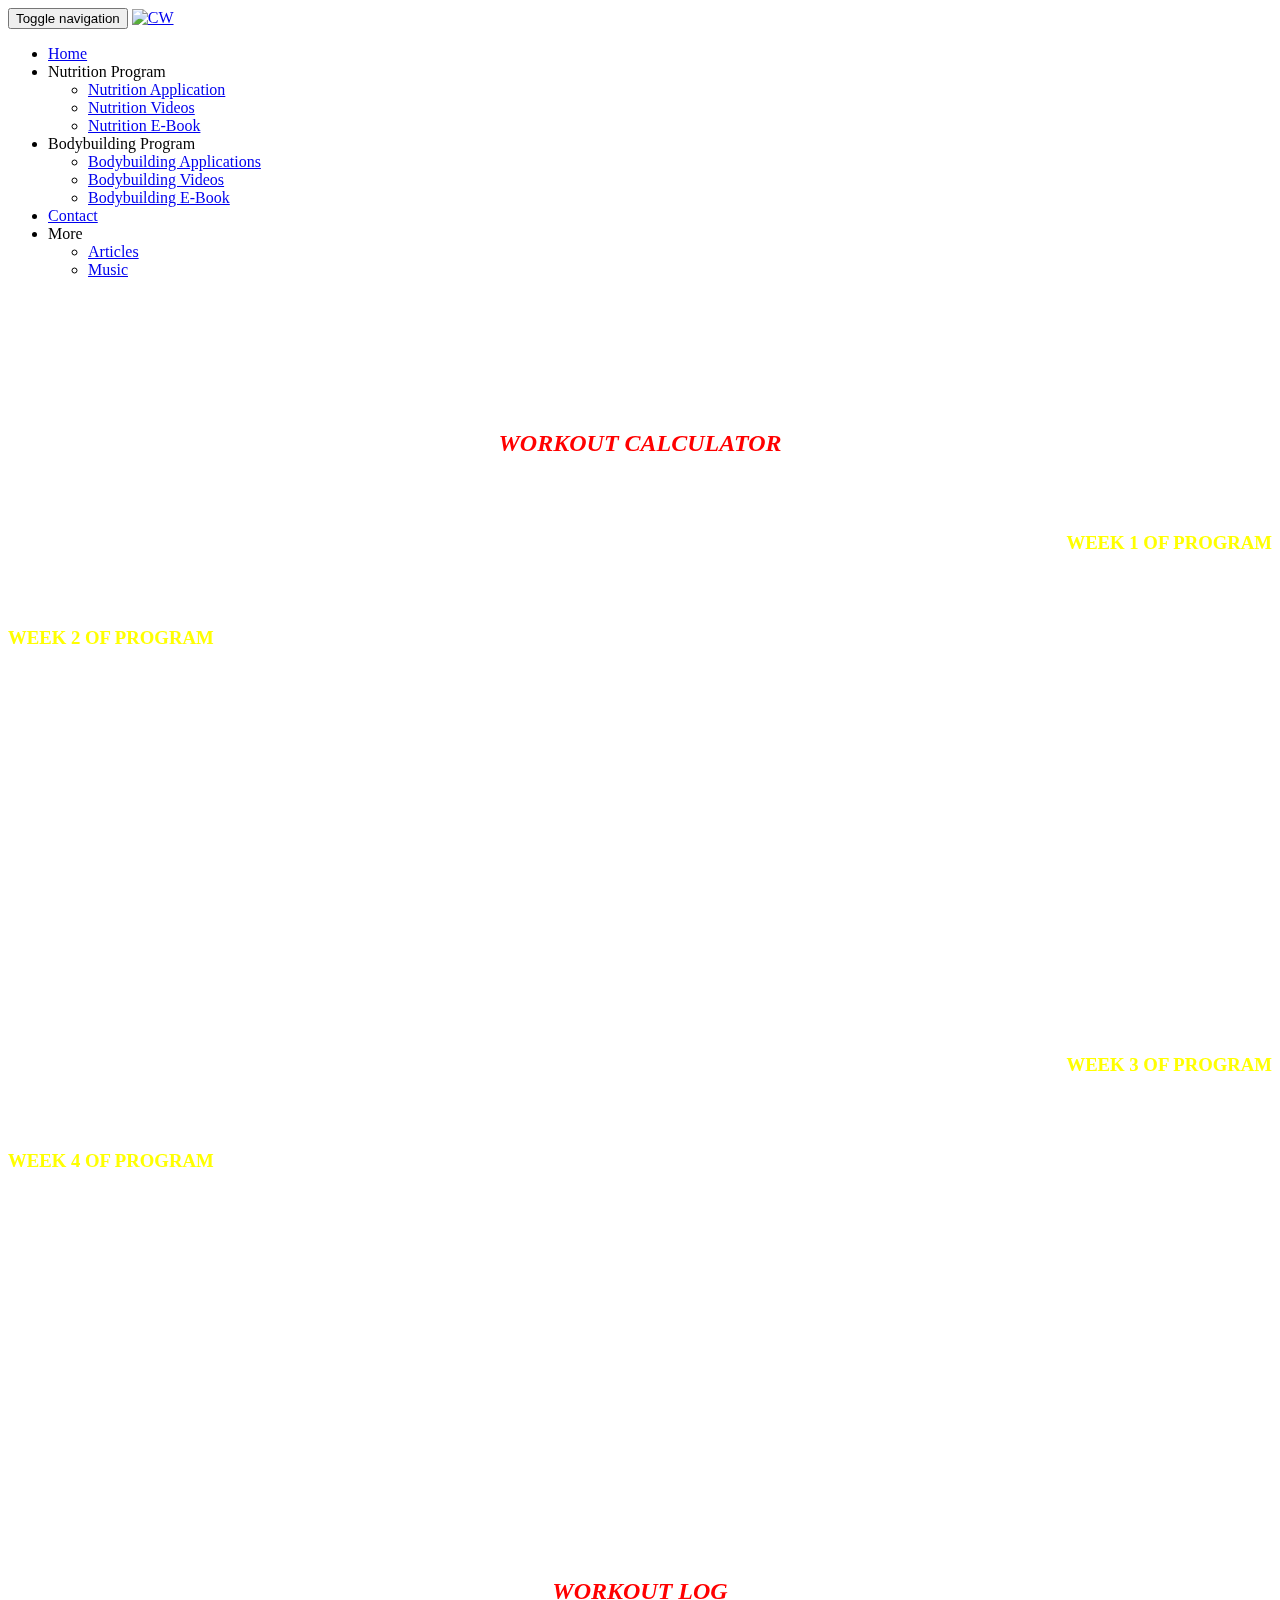
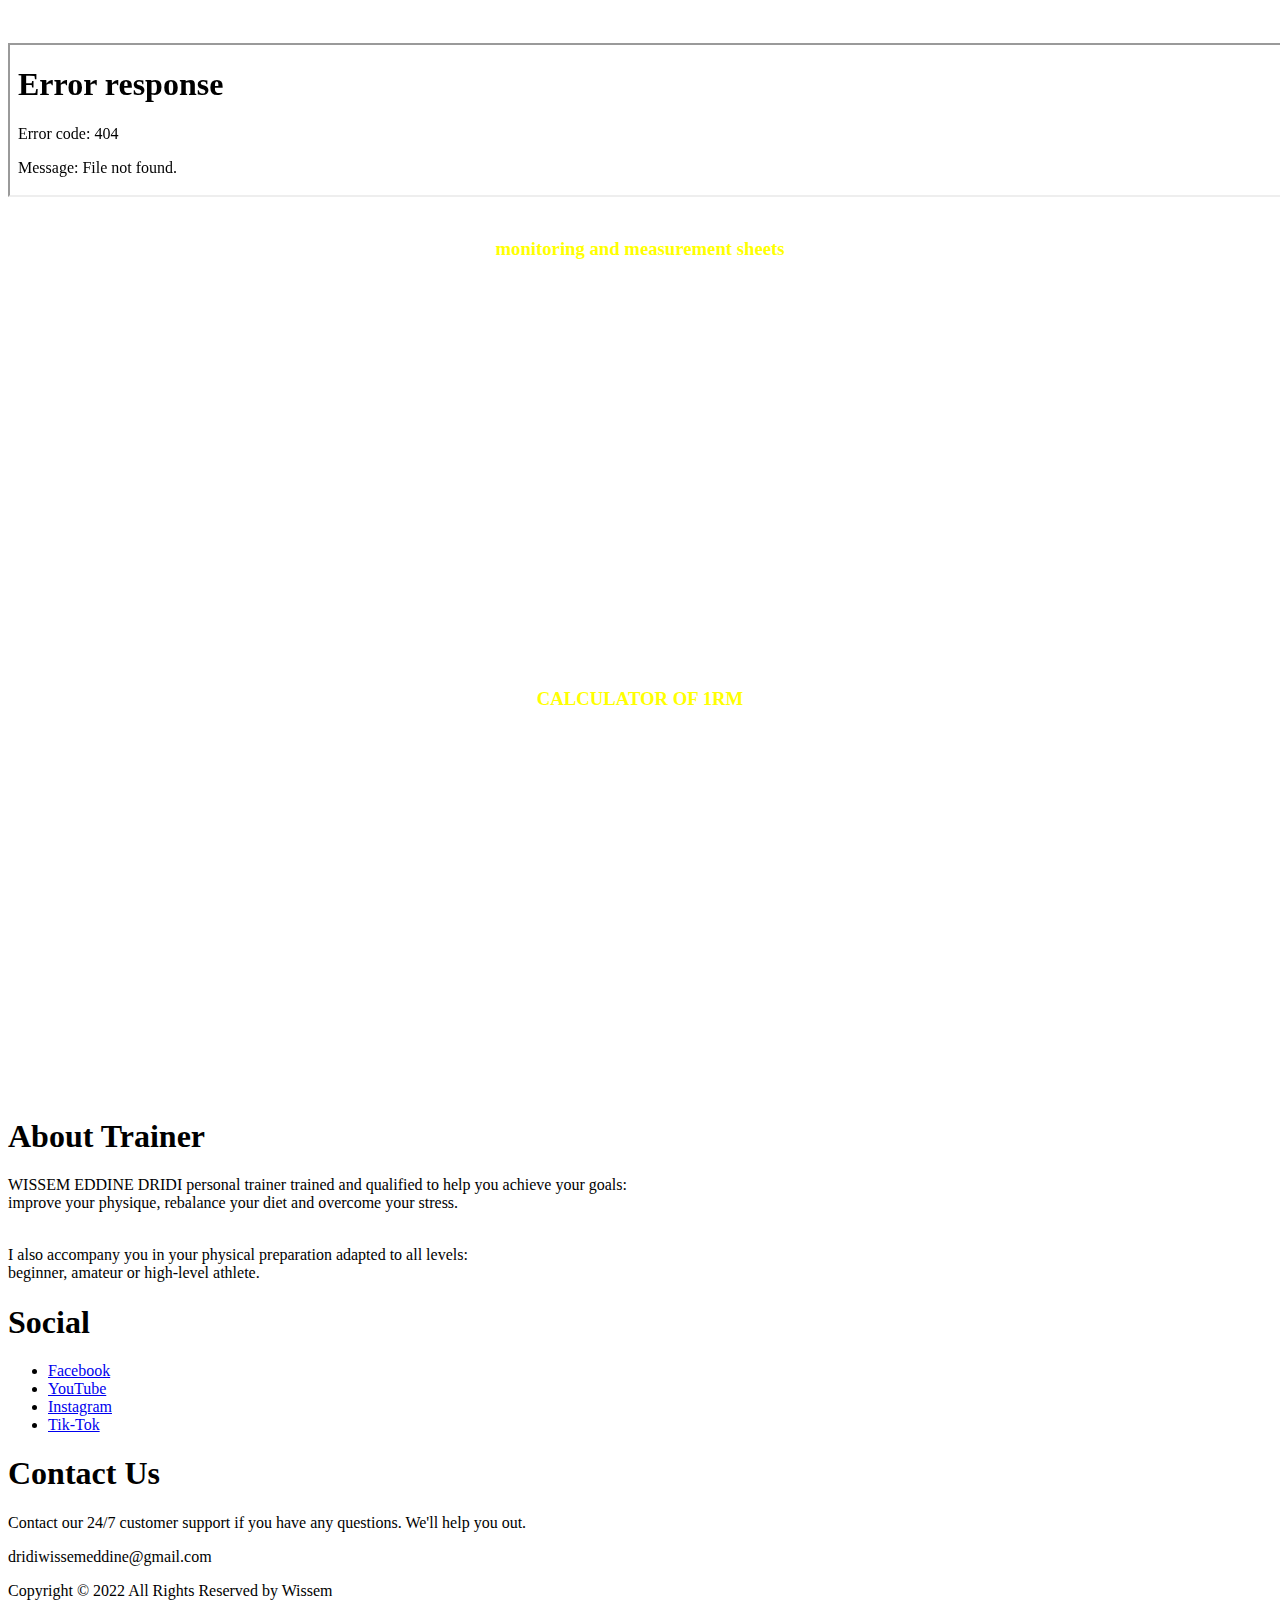
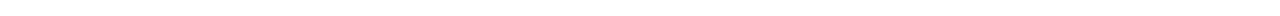
==== bodybuildingapplication.html @ 48c270e0 "Add files via upload" ====
<!doctype html>
<html lang="en" xmlns:color="http://www.w3.org/1999/xhtml">
<head>
    <meta charset="utf-8">
    <title>Bodybuilding Application</title>
    <link rel="icon" type="image/x-icon" href="./images/wissemwhitelogo.png">
    <meta name="viewport" content="width=device-width, initial-scale=1">
    <meta name="description" content="Coach Wissem Private Coach Page Template">
    <meta name="keywords" content="Coach Wissem HTML Template, Nutrition , Fitness Page, Private Coach Template">
    <link href="./css/bootstrap.min.css" rel="stylesheet" type="text/css" media="all">
    <link href="./css/cw.css" rel="stylesheet" type="text/css" media="all">
    <!-- Resource style -->
    <link rel="stylesheet" href="./css/footer.css">
    <link rel="stylesheet" href="./css/bba.css">

</head>
<body>
<div class="wrapper">
    <div class="container">
        <nav class="navbar navbar-default navbar-fixed-top">
            <div class="container-fluid">
                <!-- Brand and toggle get grouped for better mobile display -->
                <div class="navbar-header page-scroll">
                    <button type="button" class="navbar-toggle" data-toggle="collapse" data-target="#bs-example-navbar-collapse-1" aria-expanded="false"> <span class="sr-only">Toggle navigation</span> <span class="icon-bar"></span> <span class="icon-bar"></span> <span class="icon-bar"></span> </button>
                    <a class="navbar-brand page-scroll" href="#"><img src="./images/wissemwhitelogo.png" width="150" height="50" alt="CW" /></a> </div>
                <!-- Collect the nav links, forms, and other content for toggling -->
                <div class="collapse navbar-collapse navbar-right" id="bs-example-navbar-collapse-1">
                    <ul class="nav navbar-nav">
                        <li><a class="page-scroll" href="index.html">Home</a></li>
                        <li class="nav-item dropdown"><a class="nav-link dropdown-toggle" role="button" data-bs-toggle="dropdown">Nutrition Program</a>
                            <ul class="dropdown-menu">
                                <li><a class="dropdown-item" href="nutritionapplication.html">Nutrition Application</a></li>
                                <li><a class="dropdown-item" href="nutritionvideos.html">Nutrition Videos</a></li>
                                <li><a class="dropdown-item" href="nutritionebook.html">Nutrition E-Book</a></li>
                            </ul>
                        </li>

                        <li class="nav-item dropdown"><a class="nav-link dropdown-toggle" role="button" data-bs-toggle="dropdown">Bodybuilding Program</a>
                            <ul class="dropdown-menu">
                                <li><a class="dropdown-item" href="bodybuildingapplication.html">Bodybuilding Applications </a></li>
                                <li><a class="dropdown-item" href="bodybuildingvideos.html">Bodybuilding Videos</a></li>
                                <li><a class="dropdown-item" href="bodybuildingebook.html">Bodybuilding E-Book</a></li>
                            </ul>
                        </li>
                        <li><a class="page-scroll" href="#contact">Contact</a></li>

                        <li class="nav-item dropdown">
                            <a class="nav-link dropdown-toggle" role="button" data-bs-toggle="dropdown">More</a>
                            <ul class="dropdown-menu">
                                <li><a class="dropdown-item" href="quotes.html">Articles</a></li>
                                <li><a class="dropdown-item" href="music.html">Music</a></li>
                            </ul>
                        </li>

                    </ul>
                </div>

            </div>
        </nav>
        <!-- /.navbar-collapse -->
    </div>

    <!-- /.container-fluid -->
    <!-- Main Section-->

    <br>

<div class="hero-section" align="auto">
    <h1 align="center"style="color:white;"><b><br>BODYBUILDING PROGRAM</b></h1>

    <h2 align="center" style="color:red;"><i><b>WORKOUT CALCULATOR</b></i></h2><br>
    <br>

    <h3 align="right" style="color:yellow;"><b>WEEK 1 OF PROGRAM</b></h3><br>
    <iframe align="right" width="400" height="346" frameborder="0" scrolling="no" src="https://onedrive.live.com/embed?resid=B4CB980F12895093%21118&authkey=%21AIiyDiYQxmrz2Rw&em=2&wdAllowInteractivity=False&wdHideGridlines=True&wdHideHeaders=True&wdDownloadButton=True&wdInConfigurator=True&wdInConfigurator=True&edesNext=false&ejss=false"></iframe>
    <br>

    <h3  style="color:yellow;"><b>WEEK 2 OF PROGRAM</b></h3><br>
    <iframe width="400" height="346" frameborder="0" scrolling="no" src="https://onedrive.live.com/embed?resid=B4CB980F12895093%21122&authkey=%21AK-MZDD_Pn9q5rM&em=2&wdAllowInteractivity=False&wdHideGridlines=True&wdHideHeaders=True&wdDownloadButton=True&wdInConfigurator=True&wdInConfigurator=True&edesNext=false&ejss=false"></iframe>
    <br>

    <h3  align="right" style="color:yellow;"><b>WEEK 3 OF PROGRAM</b></h3><br>
    <iframe align="right" width="400" height="346" frameborder="0" scrolling="no" name="W3" src="https://onedrive.live.com/embed?resid=B4CB980F12895093%21124&authkey=%21ACFOuCQS2lidnTA&em=2&wdAllowInteractivity=False&wdHideGridlines=True&wdHideHeaders=True&wdDownloadButton=True&wdInConfigurator=True&wdInConfigurator=True&edesNext=false&ejss=false"></iframe>
    <br>

    <h3  style="color:yellow;"><b>WEEK 4 OF PROGRAM</b></h3><br>
    <iframe width="400" height="346" frameborder="0" scrolling="no" src="https://onedrive.live.com/embed?resid=B4CB980F12895093%21126&authkey=%21AOI7Z_f5d2g7eXI&em=2&wdAllowInteractivity=False&wdHideGridlines=True&wdHideHeaders=True&wdDownloadButton=True&wdInConfigurator=True&wdInConfigurator=True&edesNext=false&ejss=false"></iframe>
    <br>

<div class="container-fluid">

    <h2 align="center" style="color:red;"><i><b>WORKOUT LOG</b></i></h2><br>
    <iframe  align="center" src="./PPT/Carnet dentrainement.pdf" width="1320px"></iframe>

    <h3   align="center" style="color:yellow;"><br><b>monitoring and measurement sheets</b></h3><br>
    <iframe width="1320" height="346" frameborder="0" scrolling="no" src="https://onedrive.live.com/embed?resid=B4CB980F12895093%21131&authkey=%21AAkLTGb8x2RVMUk&em=2&wdAllowInteractivity=False&wdHideGridlines=True&wdHideHeaders=True&wdDownloadButton=True&wdInConfigurator=True&wdInConfigurator=True&edesNext=false&ejss=false"></iframe>

    <h3   align="center" style="color:yellow;"><br><b>CALCULATOR OF 1RM</b></h3><br>
    <iframe width="1320" height="346" frameborder="0" scrolling="no" src="https://onedrive.live.com/embed?resid=B4CB980F12895093%21132&authkey=%21AALu2BN1b7yxQE8&em=2&wdAllowInteractivity=False&wdHideGridlines=True&wdHideHeaders=True&wdDownloadButton=True&wdInConfigurator=True&wdInConfigurator=True&edesNext=false&ejss=false"></iframe>

</div>
</div>
    <!-- Footer Section -->
    <footer class="site-footer">
        <div class="footer" id="contact">
            <div class="container">
                <div class="col-md-6 contact">
                    <h1>About Trainer</h1>
                    <p>WISSEM EDDINE DRIDI personal trainer trained and qualified to help you achieve your goals: <br> improve your physique, rebalance your diet and overcome your stress. </p>
                    <p> <br> I also accompany you in your physical preparation adapted to all levels: <br> beginner, amateur or high-level athlete.</p>
                </div>
                <div class="col-md-3 contact footer-menu">
                    <h1>Social</h1>
                    <ul>
                        <li><a href="https://www.facebook.com/wessem.dridi">Facebook</a></li>
                        <li><a href="https://youtube.com/channel/UCdeUg9oPy196zVOyxRaz6Mw">YouTube</a></li>
                        <li><a href="https://www.instagram.com/wissem_dri_di/">Instagram</a></li>
                        <li><a href="tiktok.com/@wismbenhenda">Tik-Tok</a></li>
                    </ul>
                </div>
                <div class="col-md-3 contact">
                    <h1>Contact Us</h1>
                    <p> Contact our 24/7 customer support if you have any questions. We'll help you out. </p>
                    <a>dridiwissemeddine@gmail.com</a>
                </div>
            </div>
            <p class="text-center text-muted">Copyright &copy; 2022 All Rights Reserved by
                <a></a>Wissem</a></p>
        </div>
    </footer>

</div>


<!-- Jquery and Js Plugins -->

<script src="https://cdn.jsdelivr.net/npm/bootstrap@5.2.0-beta1/dist/js/bootstrap.bundle.min.js" integrity="sha384-pprn3073KE6tl6bjs2QrFaJGz5/SUsLqktiwsUTF55Jfv3qYSDhgCecCxMW52nD2" crossorigin="anonymous"></script>
</body>
</html>
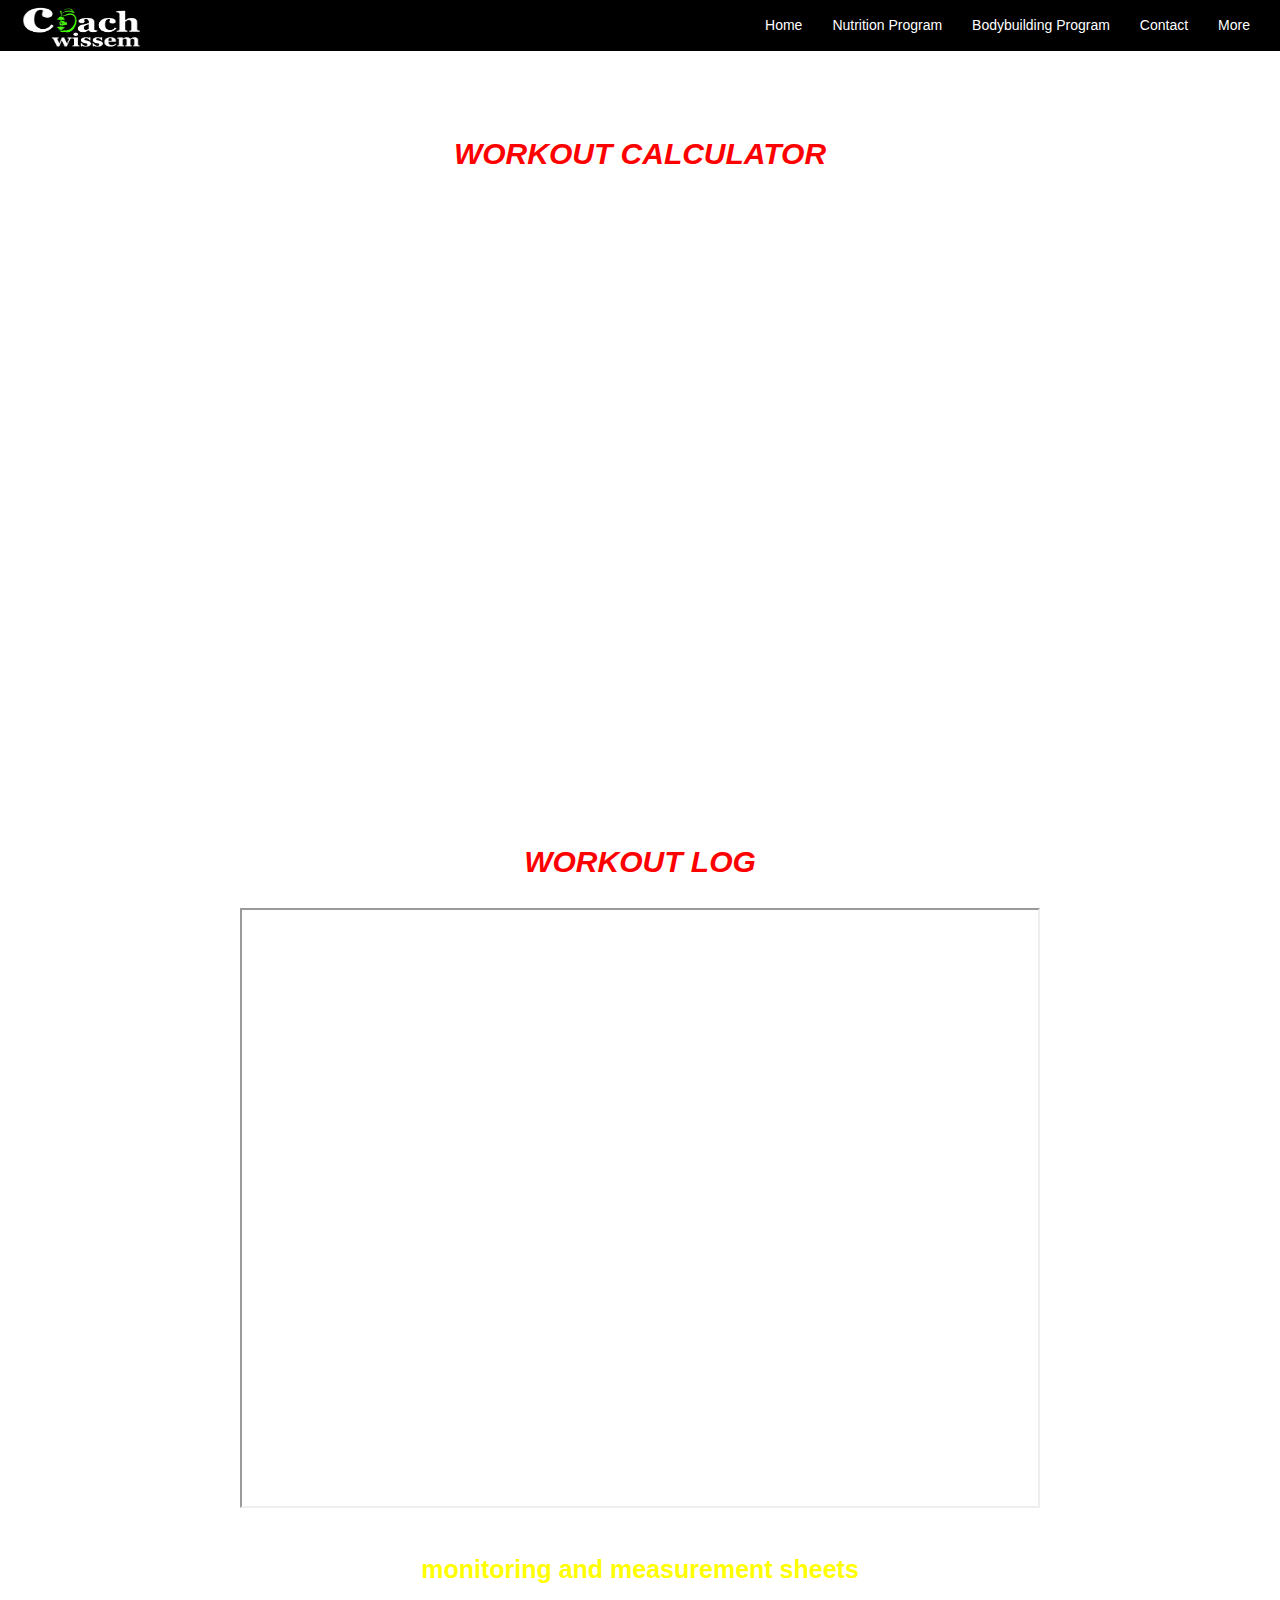
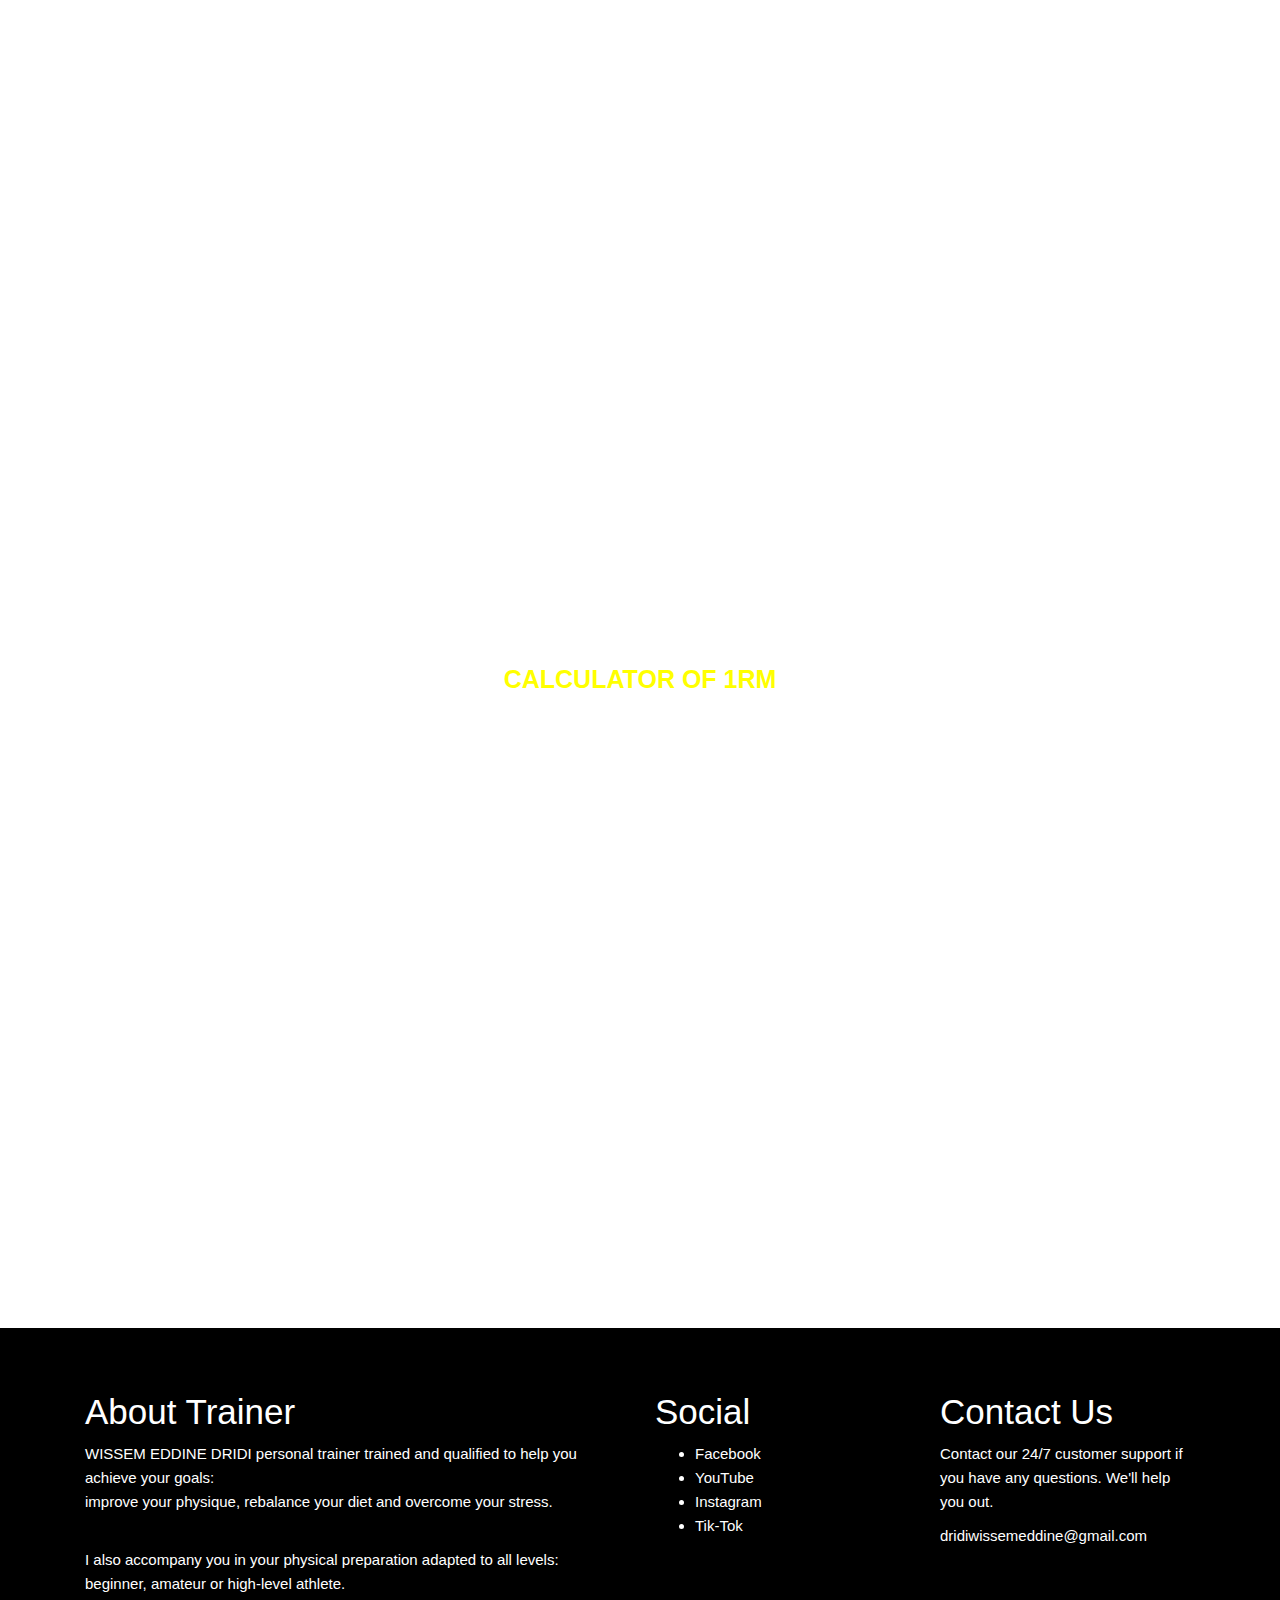
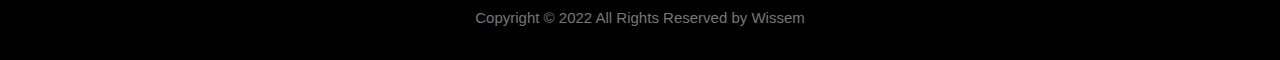
==== commit 604cbcfe: "init file" ====
--- a/bodybuildingapplication.html
+++ b/bodybuildingapplication.html
@@ -70,34 +70,19 @@
 
     <h2 align="center" style="color:red;"><i><b>WORKOUT CALCULATOR</b></i></h2><br>
     <br>
+    <iframe src="https://onedrive.live.com/embed?cid=853A4D5489DDA7FD&resid=853A4D5489DDA7FD%21113&authkey=AMIkk7p8l-9884A&em=2" width="100%" height="600px" frameborder="0" scrolling="no"></iframe>
 
-    <h3 align="right" style="color:yellow;"><b>WEEK 1 OF PROGRAM</b></h3><br>
-    <iframe align="right" width="400" height="346" frameborder="0" scrolling="no" src="https://onedrive.live.com/embed?resid=B4CB980F12895093%21118&authkey=%21AIiyDiYQxmrz2Rw&em=2&wdAllowInteractivity=False&wdHideGridlines=True&wdHideHeaders=True&wdDownloadButton=True&wdInConfigurator=True&wdInConfigurator=True&edesNext=false&ejss=false"></iframe>
-    <br>
-
-    <h3  style="color:yellow;"><b>WEEK 2 OF PROGRAM</b></h3><br>
-    <iframe width="400" height="346" frameborder="0" scrolling="no" src="https://onedrive.live.com/embed?resid=B4CB980F12895093%21122&authkey=%21AK-MZDD_Pn9q5rM&em=2&wdAllowInteractivity=False&wdHideGridlines=True&wdHideHeaders=True&wdDownloadButton=True&wdInConfigurator=True&wdInConfigurator=True&edesNext=false&ejss=false"></iframe>
-    <br>
-
-    <h3  align="right" style="color:yellow;"><b>WEEK 3 OF PROGRAM</b></h3><br>
-    <iframe align="right" width="400" height="346" frameborder="0" scrolling="no" name="W3" src="https://onedrive.live.com/embed?resid=B4CB980F12895093%21124&authkey=%21ACFOuCQS2lidnTA&em=2&wdAllowInteractivity=False&wdHideGridlines=True&wdHideHeaders=True&wdDownloadButton=True&wdInConfigurator=True&wdInConfigurator=True&edesNext=false&ejss=false"></iframe>
-    <br>
-
-    <h3  style="color:yellow;"><b>WEEK 4 OF PROGRAM</b></h3><br>
-    <iframe width="400" height="346" frameborder="0" scrolling="no" src="https://onedrive.live.com/embed?resid=B4CB980F12895093%21126&authkey=%21AOI7Z_f5d2g7eXI&em=2&wdAllowInteractivity=False&wdHideGridlines=True&wdHideHeaders=True&wdDownloadButton=True&wdInConfigurator=True&wdInConfigurator=True&edesNext=false&ejss=false"></iframe>
-    <br>
 
 <div class="container-fluid">
 
     <h2 align="center" style="color:red;"><i><b>WORKOUT LOG</b></i></h2><br>
-    <iframe  align="center" src="./PPT/Carnet dentrainement.pdf" width="1320px"></iframe>
-
+    <p align="center"> <iframe src="./PPT/Carnet dentrainement.pdf" style="display: block;" width="800px" height="600px"></iframe>
+</p>
     <h3   align="center" style="color:yellow;"><br><b>monitoring and measurement sheets</b></h3><br>
-    <iframe width="1320" height="346" frameborder="0" scrolling="no" src="https://onedrive.live.com/embed?resid=B4CB980F12895093%21131&authkey=%21AAkLTGb8x2RVMUk&em=2&wdAllowInteractivity=False&wdHideGridlines=True&wdHideHeaders=True&wdDownloadButton=True&wdInConfigurator=True&wdInConfigurator=True&edesNext=false&ejss=false"></iframe>
+    <iframe width="100%" height="600" frameborder="0" scrolling="no" src="https://onedrive.live.com/embed?resid=B4CB980F12895093%21131&authkey=%21AAkLTGb8x2RVMUk&em=2&wdAllowInteractivity=False&wdHideGridlines=True&wdHideHeaders=True&wdDownloadButton=True&wdInConfigurator=True&wdInConfigurator=True&edesNext=false&ejss=false"></iframe>
 
     <h3   align="center" style="color:yellow;"><br><b>CALCULATOR OF 1RM</b></h3><br>
-    <iframe width="1320" height="346" frameborder="0" scrolling="no" src="https://onedrive.live.com/embed?resid=B4CB980F12895093%21132&authkey=%21AALu2BN1b7yxQE8&em=2&wdAllowInteractivity=False&wdHideGridlines=True&wdHideHeaders=True&wdDownloadButton=True&wdInConfigurator=True&wdInConfigurator=True&edesNext=false&ejss=false"></iframe>
-
+    <iframe src="https://onedrive.live.com/embed?cid=853A4D5489DDA7FD&resid=853A4D5489DDA7FD%21121&authkey=AICjhZhBKW74cZE&em=2" width="100%" height="600px" frameborder="0" scrolling="no"></iframe>
 </div>
 </div>
     <!-- Footer Section -->
--- a/css/cw.css
+++ b/css/cw.css
@@ -0,0 +1,48 @@
+/* --- Common Styles ---*/
+
+h1 {
+    font-size: 35px;
+}
+h2 {
+    font-size: 30px;
+}
+h3 {
+    font-size: 25px;
+}
+h1, h2, h3, h4, h5, h6 {
+    font-family: 'Roboto', sans-serif;
+}
+p {
+    font-family: 'Roboto', sans-serif;
+}
+
+/* ------ Navbar Styling Starts ----- */
+
+.navbar-default {
+    transition: all 0.6s ease;
+    border-color: transparent;
+    background-color: black;
+}
+.navbar-default .navbar-brand {
+    padding-top: 5px;
+    color: #111111;
+    -webkit-transition: 200ms;
+    -moz-transition: 200ms;
+    -o-transition: 200ms;
+    transition: 200ms;
+}
+
+.navbar-default .navbar-brand:hover {
+    transition: 1s;
+}
+
+.navbar-default .navbar-nav > li > a {
+    color: white;
+    -webkit-transition: all 0.5s;
+    -moz-transition: all 0.5s;
+    transition: all 0.5s;
+}
+
+.navbar-default .navbar-nav > li > a:hover {
+    color: yellow;
+}--- a/css/footer.css
+++ b/css/footer.css
@@ -0,0 +1,85 @@
+.site-footer
+{
+    background-color:black;
+    padding:45px 0 20px;
+    font-size:15px;
+    line-height:24px;
+    color:white;
+}
+.site-footer hr
+{
+    border-top-color:#bbb;
+    opacity:0.5
+}
+.site-footer hr.small
+{
+    margin:20px 0
+}
+
+.site-footer a
+{
+    color:white;
+}
+.site-footer a:hover
+{
+    color:yellow;
+    text-decoration:none;
+}
+.footer-links
+{
+    padding-left:0;
+    list-style:none
+}
+.footer-links li
+{
+    display:block
+}
+.footer-links a
+{
+    color:#fff
+}
+.footer-links a:active,.footer-links a:focus,.footer-links a:hover
+{
+    color:blue;
+    text-decoration:none;
+}
+.footer-links.inline li
+{
+    display:inline-block
+}
+.site-footer .social-icons
+{
+    text-align:right
+}
+.site-footer .social-icons a
+{
+    width:40px;
+    height:40px;
+    line-height:40px;
+    margin-left:6px;
+    margin-right:0;
+    border-radius:100%;
+    background-color:#33353d
+}
+.copyright-text
+{
+    margin:0
+}
+@media (max-width:991px)
+{
+    .site-footer [class^=col-]
+    {
+        margin-bottom:30px
+    }
+}
+@media (max-width:767px)
+{
+    .site-footer
+    {
+        padding-bottom:0
+    }
+    .site-footer .copyright-text,.site-footer .social-icons
+    {
+        text-align:center
+    }
+}
--- a/css/bba.css
+++ b/css/bba.css
@@ -0,0 +1,14 @@
+/*---------------- Form bba Styling ------------------- */
+
+.hero-section {
+    /* Background image */
+    background-image: url('../images/ph333.jpg');
+    /* Full-screen */
+    height: 100%;
+    /* Center the background image */
+    background-position: center;
+    /* Scale and zoom in the image */
+    background-size: cover;
+}
+
+
